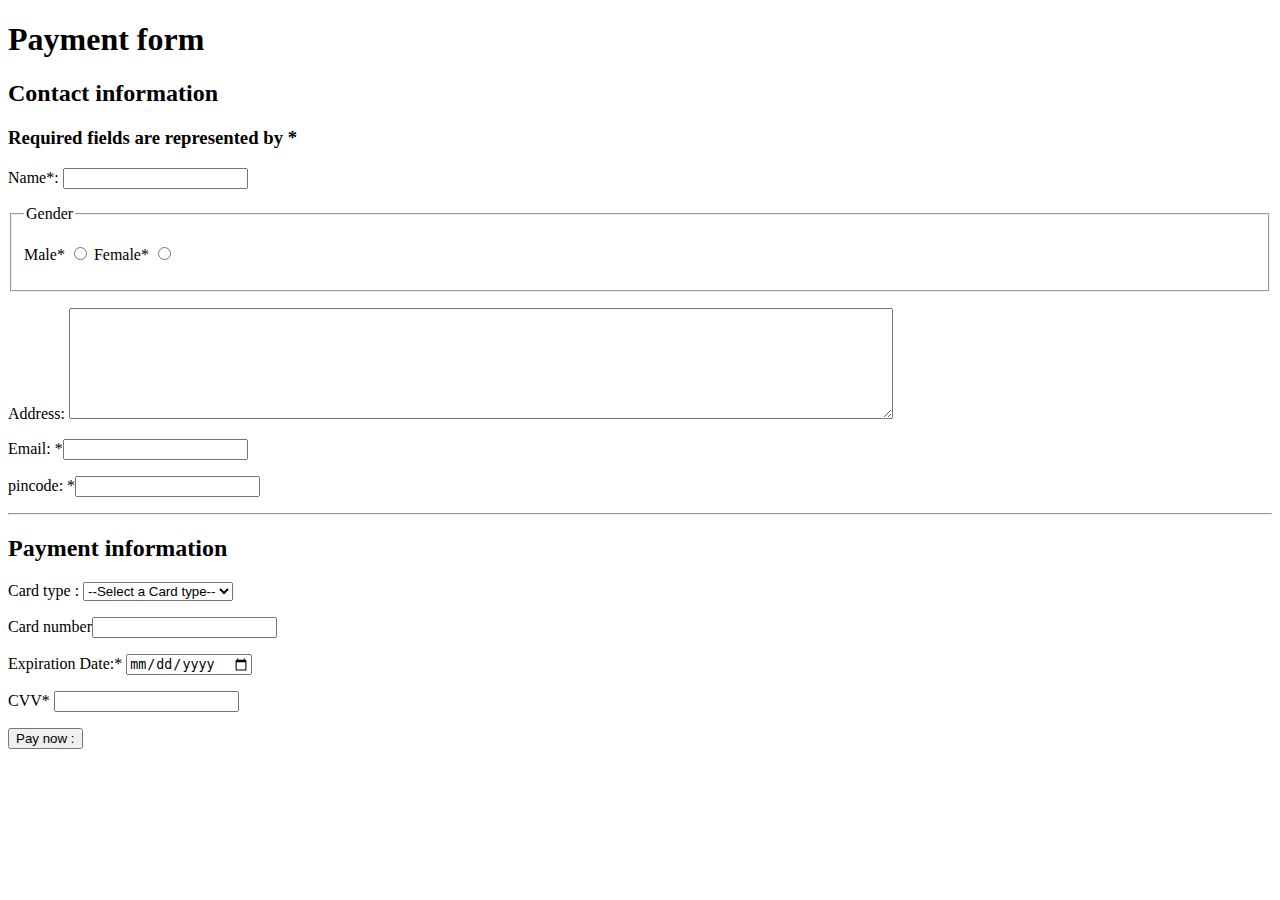
==== payment.html @ 8de69442 "Add files via upload" ====
<!DOCTYPE html>
<html lang="en">
<head>
    <meta charset="UTF-8">
    <meta name="viewport" content="width=device-width, initial-scale=1.0">
    <title>pay_form</title>
</head>
<body>
    <form action=""><!--no server loation-->
        <h1>Payment form</h1>
        <h2>Contact information</h2>
        <h3>Required fields are represented by *</h3>
        <p>Name*: <input type="text" name="name" required></p>
        <fieldset>
            <legend>Gender</legend>
        <p>
            
            Male* <input type="radio" name="gender" id="anymale" required>
            Female* <input type="radio" name="gender" id="anyfemale" required>
        </p>
        </fieldset>
        <p>Address: <textarea name="address" id="address" cols="100" rows="7"></textarea></p>
        <p>Email: *<input type="email" name="email" id="email" required></p>
        <p>pincode: *<input type="number" name="pincode" id="pincode" required></p> 
        <hr>
        <h2>Payment information</h2>
        <p>Card type :
            <select name="card_type" id="card_type">
                <option value="">--Select a Card type--</option>
                <option value="Visa">Visa</option>
                <option value="Rupay">Rupay</option>
                <option value="Mastercard">Mastercard</option>
            </select>
        </p>  
        <p>
            Card number<input type="number" name="card_number" id="card_number">
        </p>
        <p>
            Expiration Date:* <input type="date" name="exp_date" id="exp_date" required>
        </p>
        <p>
            CVV* <input type="password" name="cvv" id="cvv" required>
        </p>
        <input type="submit" value="Pay now :">
    </form>
</body>
</html>
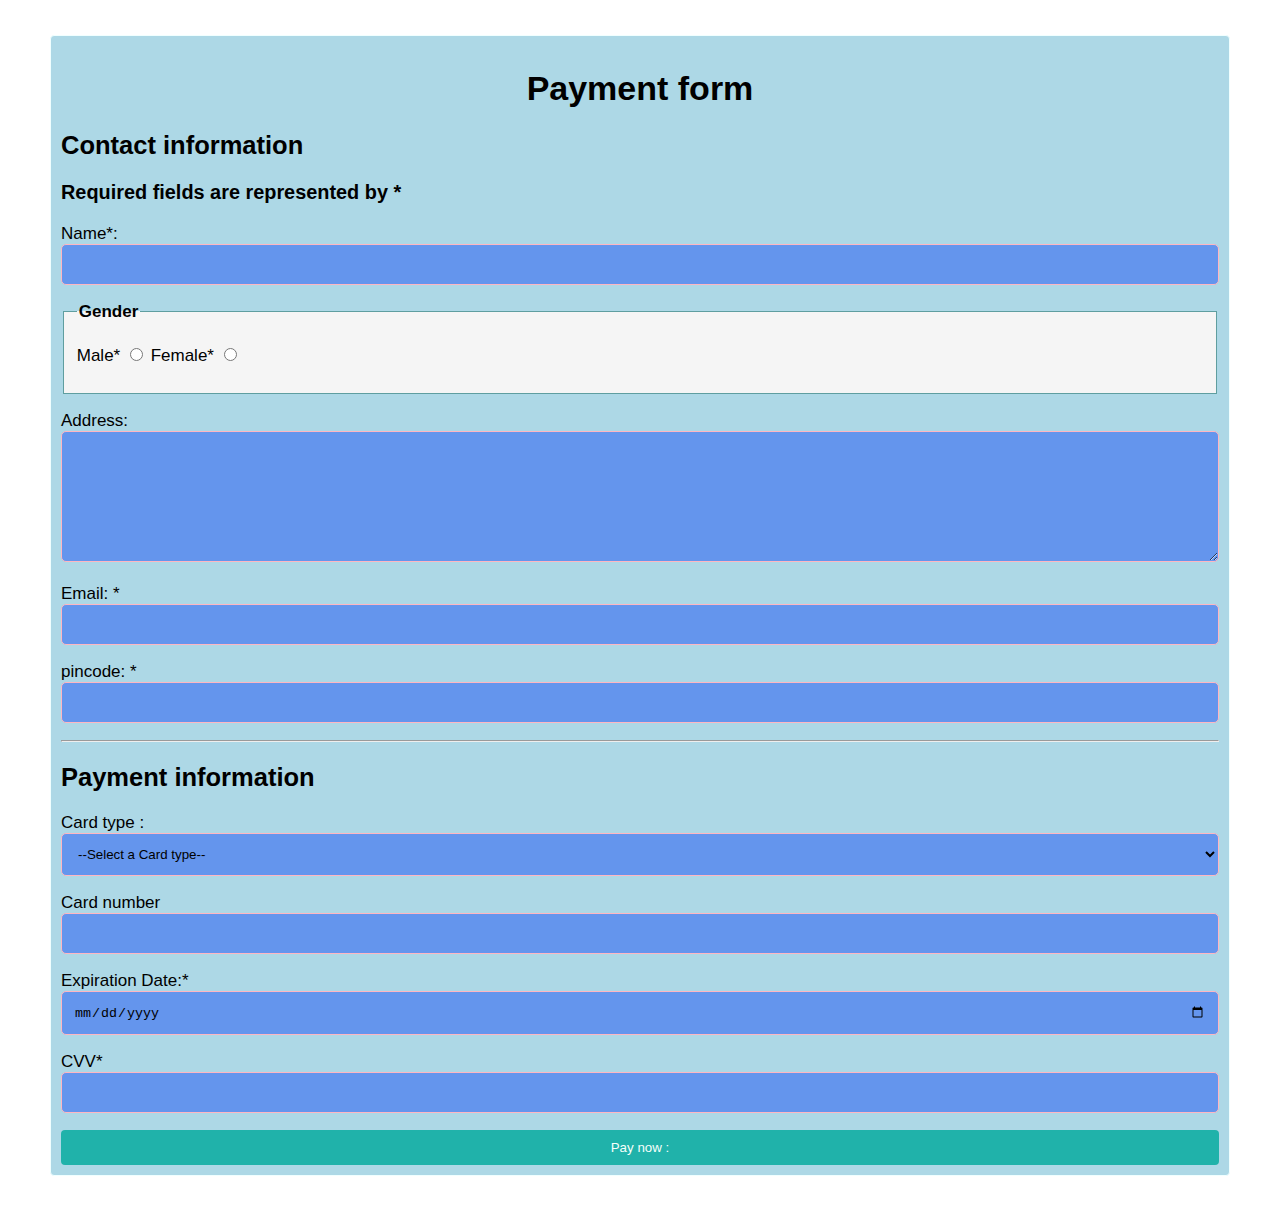
==== commit 05311f11: "Add files via upload" ====
--- a/payment.html
+++ b/payment.html
@@ -4,19 +4,21 @@
     <meta charset="UTF-8">
     <meta name="viewport" content="width=device-width, initial-scale=1.0">
     <title>pay_form</title>
+    <link rel="stylesheet" href="paydec.css">
 </head>
 <body>
+    <div class="container">
     <form action=""><!--no server loation-->
-        <h1>Payment form</h1>
+        <h1 class="main_heading">Payment form</h1>
         <h2>Contact information</h2>
         <h3>Required fields are represented by *</h3>
         <p>Name*: <input type="text" name="name" required></p>
         <fieldset>
-            <legend>Gender</legend>
+            <legend class="geyzer">   Gender   </legend>
         <p>
             
-            Male* <input type="radio" name="gender" id="anymale" required>
-            Female* <input type="radio" name="gender" id="anyfemale" required>
+            Male* <input type="radio" name="gender" id="anymale" required><!--name cz browser to server-->
+            Female* <input type="radio" name="gender" id="anyfemale" required><!--gender cz only one ip-->
         </p>
         </fieldset>
         <p>Address: <textarea name="address" id="address" cols="100" rows="7"></textarea></p>
@@ -24,7 +26,7 @@
         <p>pincode: *<input type="number" name="pincode" id="pincode" required></p> 
         <hr>
         <h2>Payment information</h2>
-        <p>Card type :
+        <p>Card type :<!--select option -->
             <select name="card_type" id="card_type">
                 <option value="">--Select a Card type--</option>
                 <option value="Visa">Visa</option>
@@ -43,5 +45,6 @@
         </p>
         <input type="submit" value="Pay now :">
     </form>
+</div>
 </body>
 </html>--- a/paydec.css
+++ b/paydec.css
@@ -0,0 +1,52 @@
+*{
+    box-sizing: border-box;
+}
+body{
+    font-family: Verdana, Geneva, Tahoma, sans-serif;
+    margin: 15px 30px;
+    font-size: 17px;
+    padding: 10px;
+}
+.container{
+    background-color: lightblue;
+    border-color: lightcoral;
+    padding: 10px;
+    border: 1px solid  azure;
+    border-radius: 4px;
+    margin:10px;
+}
+input[type="text"],
+input[type="email"],
+input[type="number"],
+input[type="password"],
+input[type="date"],
+select,
+textarea{
+    background-color: cornflowerblue;
+    width:100%;
+    padding: 12px;
+    border: 1px solid lightpink;
+    border-radius: 5px;
+}
+fieldset{
+    background-color: whitesmoke;
+    border: 1px solid cadetblue;
+}
+.main_heading{
+   text-align: center;
+}
+input[type="submit"]{
+    background-color: lightseagreen;
+    color: mintcream;
+    padding: 10px;
+    border: none;
+    border-radius: 4px;
+    cursor: pointer;
+    width: 100%;
+}
+input[type="submit"]:hover{
+    background-color: blueviolet;
+}
+.geyzer{
+    font-weight: 800;
+}